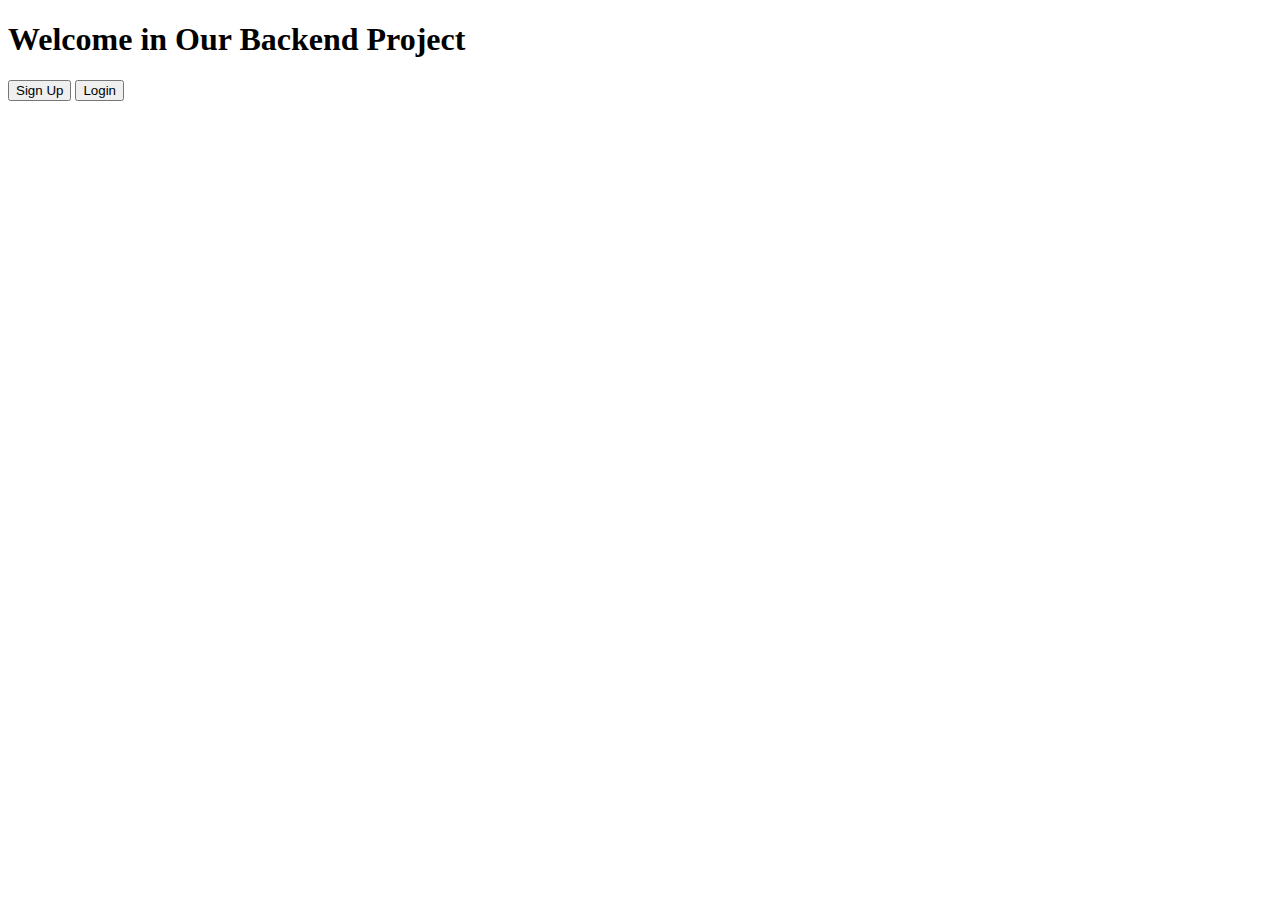
==== index.html @ 176a7b7a "Update and Delete is Pending" ====
<!DOCTYPE html>
<html lang="en">

<head>
    <meta charset="UTF-8">
    <meta http-equiv="X-UA-Compatible" content="IE=edge">
    <meta name="viewport" content="width=device-width, initial-scale=1.0">
    <title>HomePage</title>
</head>

<body>
    <h1 id="welcome">Welcome in Our Backend Project</h1>

    <div id="container">
        <button class="signButton">Sign Up</button>
        <button class="loginButton">Login</button>
    </div>
</body>

</html>
<script src="../Frontend/Scripts/index.js"></script>
<link rel="stylesheet" href="../Frontend/Styles/index.css">
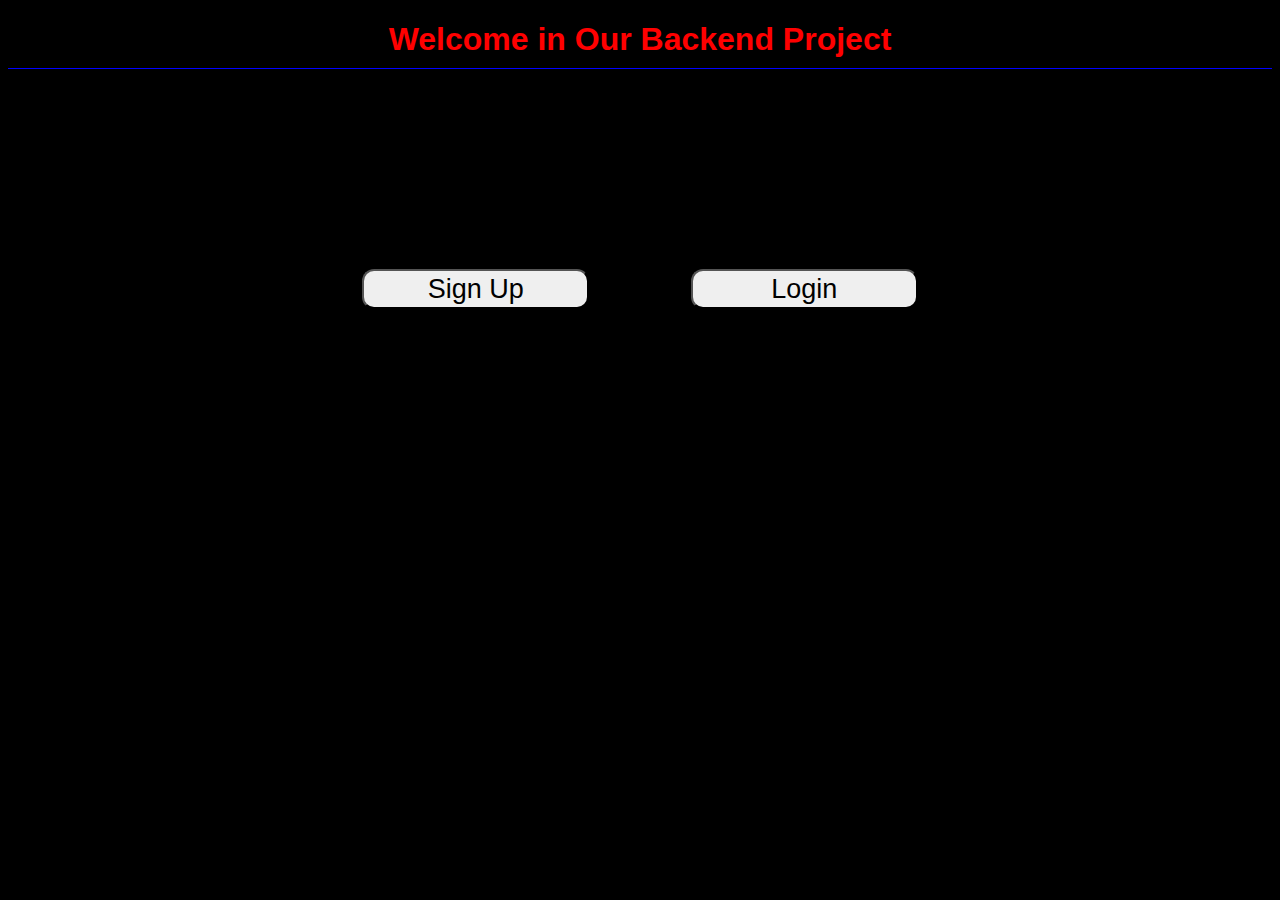
==== commit 14068479: "Update and Delete Crud is Pending" ====
--- a/index.html
+++ b/index.html
@@ -18,5 +18,5 @@
 </body>
 
 </html>
-<script src="../Frontend/Scripts/index.js"></script>
-<link rel="stylesheet" href="../Frontend/Styles/index.css">+<script src="./Scripts/index.js"></script>
+<link rel="stylesheet" href="./Styles/index.css">--- a/Styles/index.css
+++ b/Styles/index.css
@@ -0,0 +1,38 @@
+#welcome{
+    text-align: center;
+    font-family: 'Trebuchet MS', 'Lucida Sans Unicode', 'Lucida Grande', 'Lucida Sans', Arial, sans-serif;
+    color: rgb(255, 0, 0);
+    border-bottom: 1px solid blue;
+    padding-bottom: 10px;
+}
+
+body{
+    background-color: black;
+}
+
+#container{
+    display: flex;
+    margin: auto;
+    justify-content: space-evenly;
+    align-items: center;
+    margin-top: 200px;
+    width: 60%;
+}
+
+button{
+    width: 30%;
+    height: 40px;
+    font-size: 27px;
+    border-radius: 12px;
+}
+button:hover{
+    cursor: pointer;
+    background-color: rgb(75, 236, 75);
+    width: 40%;
+    height: 80px;
+    border-radius: 30px;
+}
+
+#container>button:nth-child(2):hover{
+    background-color: crimson;
+}